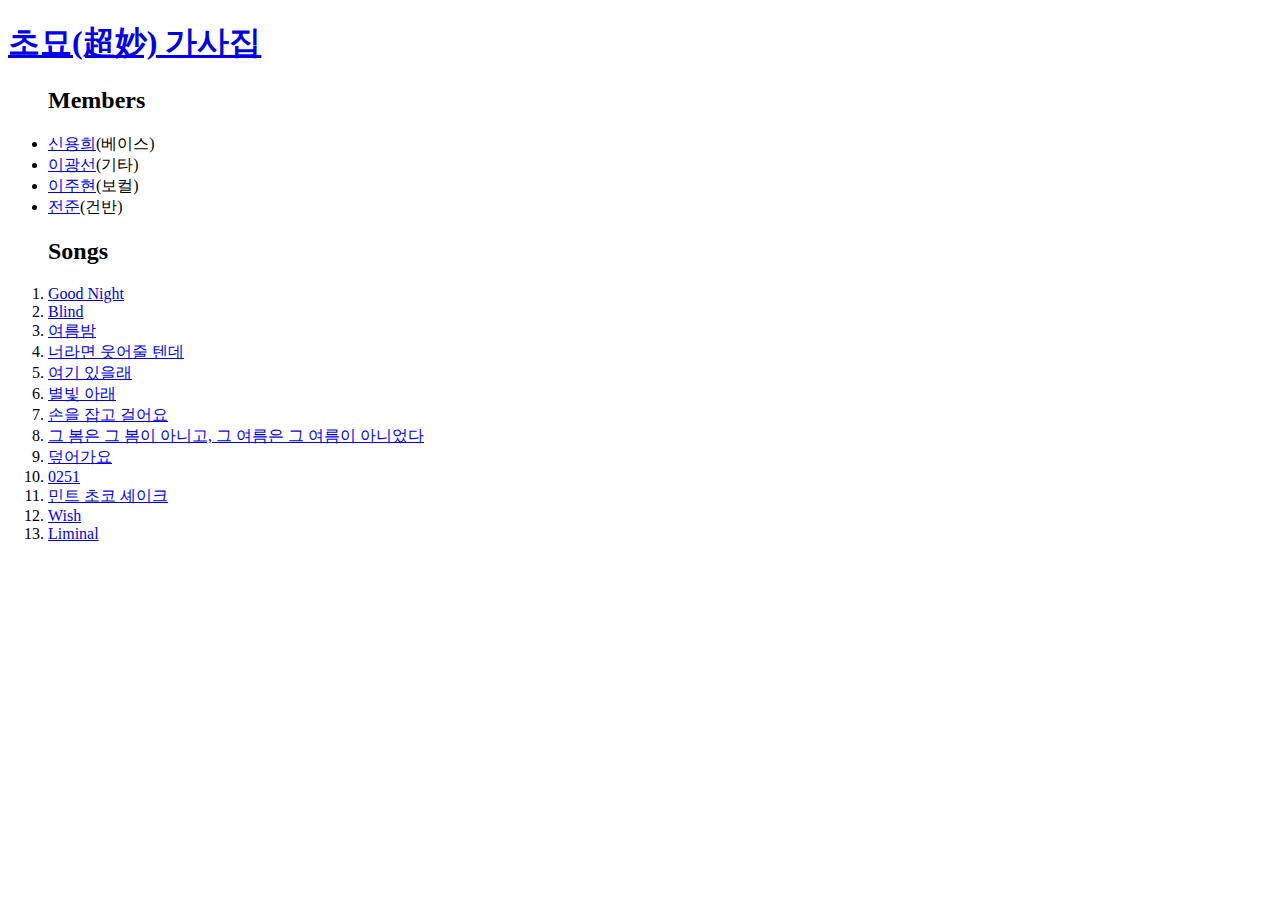
==== index.html @ d00fdde3 "수정" ====
<!doctype html>
<html>
<head>
  <title>초묘(超妙) 가사집</title>
  <meta charset="utf-8">
</head>
<body>
  <h1><a href="index.html">초묘(超妙) 가사집</a></h1>
  <ul>
    <h2>Members</h2>
    <li><a href="https://www.instagram.com/yongheeshin/" target="_blank" title="신용희 인스타그램">신용희</a>(베이스)</li>
    <li><a href="https://www.instagram.com/e_raser9/" target="_blank" title="이광선 인스타그램">이광선</a>(기타)</li>
    <li><a href="https://www.instagram.com/ojohyun/" target="_blank" title="이주현 인스타그램">이주현</a>(보컬)</li>
    <li><a href="https://www.instagram.com/bflat.joonjun/" target="_blank" title="전준 인스타그램">전준</a>(건반)</li>
  </ul>
  <ol>
    <h2>Songs</h2>
    <li><a href="01_good_night.html">Good Night</a></li>
    <li><a href="02_blind.html">Blind</a></li>
    <li><a href="03_여름밤.html">여름밤</a></li>
    <li><a href="04_너라면_웃어줄_텐데.html">너라면 웃어줄 텐데</a></li>
    <li><a href="05_여기_있을래.html">여기 있을래</a></li>
    <li><a href="06_별빛_아래.html">별빛 아래</a></li>
    <li><a href="07_손을_잡고_걸어요.html">손을 잡고 걸어요</a></li>
    <li><a href="08_그_봄은_그_봄이_아니고,_그_여름은_그_여름이_아니었다.html">그 봄은 그 봄이 아니고, 그 여름은 그 여름이 아니었다</a></li>
    <li><a href="09_덮어가요.html">덮어가요</a></li>
    <li><a href="10_0251.html">0251</a></li>
    <li><a href="11_민트_초코_셰이크.html">민트 초코 셰이크</a></li>
    <li><a href="12_wish.html">Wish</a></li>
    <li><a href="13_liminal.html">Liminal</a></li>
  </ol>
  <p>
    <div id="disqus_thread"></div>
    <script>
    /**
    *  RECOMMENDED CONFIGURATION VARIABLES: EDIT AND UNCOMMENT THE SECTION BELOW TO INSERT DYNAMIC VALUES FROM YOUR PLATFORM OR CMS.
    *  LEARN WHY DEFINING THESE VARIABLES IS IMPORTANT: https://disqus.com/admin/universalcode/#configuration-variables    */
    /*
    var disqus_config = function () {
    this.page.url = PAGE_URL;  // Replace PAGE_URL with your page's canonical URL variable
    this.page.identifier = PAGE_IDENTIFIER; // Replace PAGE_IDENTIFIER with your page's unique identifier variable
    };
    */
    (function() { // DON'T EDIT BELOW THIS LINE
    var d = document, s = d.createElement('script');
    s.src = 'https://chomyo-lyrics.disqus.com/embed.js';
    s.setAttribute('data-timestamp', +new Date());
    (d.head || d.body).appendChild(s);
    })();
    </script>
    <noscript>Please enable JavaScript to view the <a href="https://disqus.com/?ref_noscript">comments powered by Disqus.</a></noscript>
  </p>
</body>
</html>
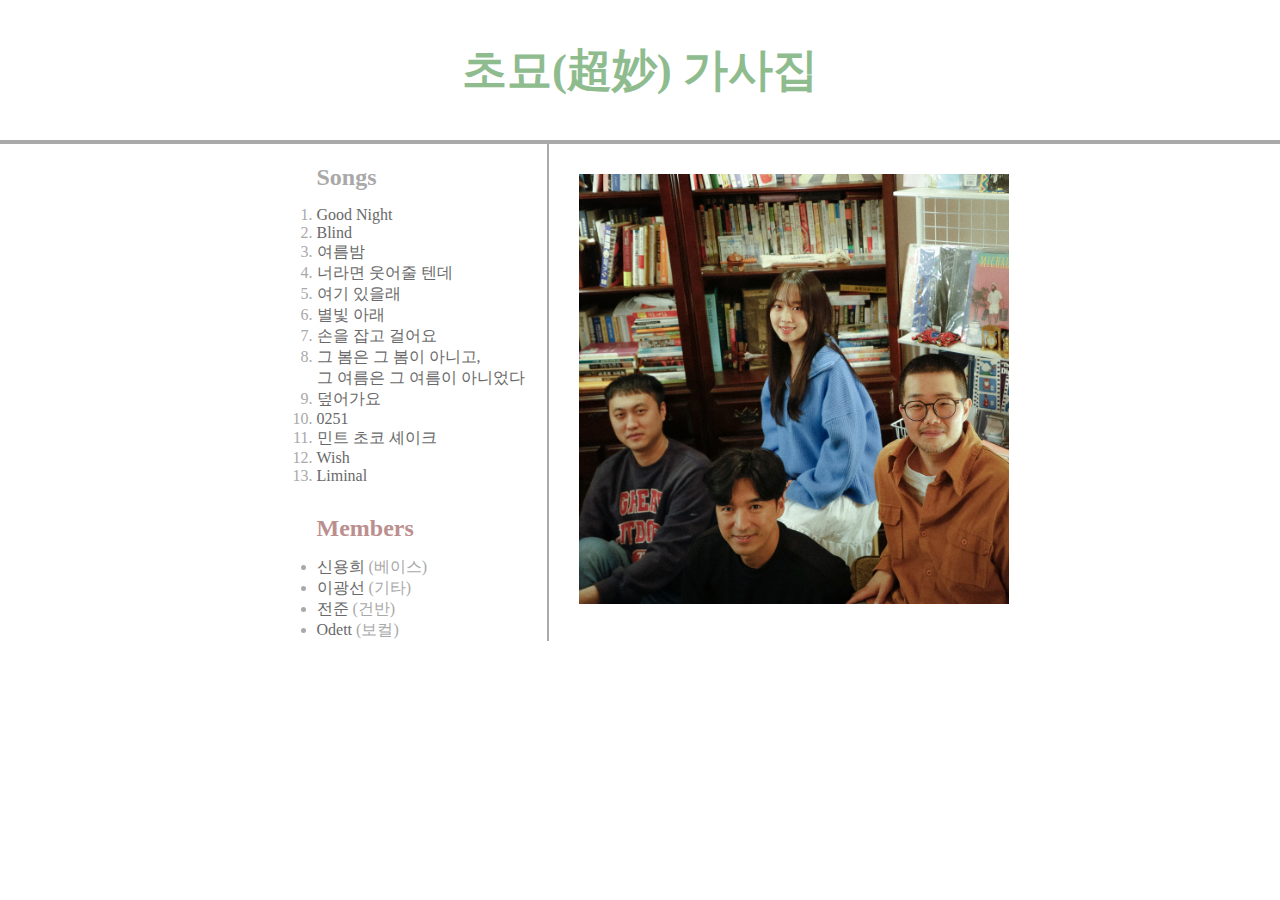
==== commit 8fd3b50e: "Add files via upload" ====
--- a/index.html
+++ b/index.html
@@ -1,35 +1,115 @@
 <!doctype html>
 <html>
 <head>
+  <!-- Google tag (gtag.js) -->
+  <script async src="https://www.googletagmanager.com/gtag/js?id=G-4SPLRQ5V44"></script>
+  <script>
+  window.dataLayer = window.dataLayer || [];
+  function gtag(){dataLayer.push(arguments);}
+  gtag('js', new Date());
+
+  gtag('config', 'G-4SPLRQ5V44');
+  </script>
   <title>초묘(超妙) 가사집</title>
   <meta charset="utf-8">
+  <style>
+    body {
+      margin: 0;
+    }
+    a {
+      color: DimGray;
+      text-decoration: none;
+    }
+    h1 {
+      color: DarkSeaGreen;
+      font-size: 45px;
+      text-align: center;
+      border-bottom: 4px solid DarkGray;
+      margin: 0;
+      padding: 40px;
+    }
+    img {
+      padding-top: 30px;
+      padding-left: 30px;
+    }
+    .margin {
+      margin-top: 40px;
+    }
+    #songs {
+      margin-bottom: 15px;
+    }
+    #members {
+      color: RosyBrown;
+      margin-bottom: 15px;
+    }
+    #grid {
+      display: grid;
+      grid-auto-flow: column;
+      justify-content: center;
+    }
+    #list {
+      color: DarkGray;
+      width: 275px;
+      border-right: 2px solid DarkGray;
+      margin: 0;
+    }
+    #list ol {
+      padding-left: 45px;
+      padding-bottom: 10px;
+      margin: 0;
+    }
+    #list ul {
+      padding-left: 45px;
+      margin: 0;
+    }
+    @media(max-width: 752px) {
+      #grid {
+        display: block;
+      }
+      #list {
+        width: 450px;
+        border-right: none;
+        display: grid;
+        display: grid; grid-template-columns: 275px 1fr;
+      }
+      #list ol {
+        border-right: 2px solid DarkGray;
+      }
+    }
+  </style>
 </head>
 <body>
-  <h1><a href="index.html">초묘(超妙) 가사집</a></h1>
-  <ul>
-    <h2>Members</h2>
-    <li><a href="https://www.instagram.com/yongheeshin/" target="_blank" title="신용희 인스타그램">신용희</a>(베이스)</li>
-    <li><a href="https://www.instagram.com/e_raser9/" target="_blank" title="이광선 인스타그램">이광선</a>(기타)</li>
-    <li><a href="https://www.instagram.com/ojohyun/" target="_blank" title="이주현 인스타그램">이주현</a>(보컬)</li>
-    <li><a href="https://www.instagram.com/bflat.joonjun/" target="_blank" title="전준 인스타그램">전준</a>(건반)</li>
-  </ul>
-  <ol>
-    <h2>Songs</h2>
-    <li><a href="01_good_night.html">Good Night</a></li>
-    <li><a href="02_blind.html">Blind</a></li>
-    <li><a href="03_여름밤.html">여름밤</a></li>
-    <li><a href="04_너라면_웃어줄_텐데.html">너라면 웃어줄 텐데</a></li>
-    <li><a href="05_여기_있을래.html">여기 있을래</a></li>
-    <li><a href="06_별빛_아래.html">별빛 아래</a></li>
-    <li><a href="07_손을_잡고_걸어요.html">손을 잡고 걸어요</a></li>
-    <li><a href="08_그_봄은_그_봄이_아니고,_그_여름은_그_여름이_아니었다.html">그 봄은 그 봄이 아니고, 그 여름은 그 여름이 아니었다</a></li>
-    <li><a href="09_덮어가요.html">덮어가요</a></li>
-    <li><a href="10_0251.html">0251</a></li>
-    <li><a href="11_민트_초코_셰이크.html">민트 초코 셰이크</a></li>
-    <li><a href="12_wish.html">Wish</a></li>
-    <li><a href="13_liminal.html">Liminal</a></li>
-  </ol>
-  <p>
+  <a href="index.html"><h1>초묘(超妙) 가사집</h1></a>
+  <div id="grid">
+    <div id="list">
+      <ol>
+        <h2 id="songs">Songs</h2>
+        <li><a href="01_good_night.html">Good Night</a></li>
+        <li><a href="02_blind.html">Blind</a></li>
+        <li><a href="03_여름밤.html">여름밤</a></li>
+        <li><a href="04_너라면_웃어줄_텐데.html">너라면 웃어줄 텐데</a></li>
+        <li><a href="05_여기_있을래.html">여기 있을래</a></li>
+        <li><a href="06_별빛_아래.html">별빛 아래</a></li>
+        <li><a href="07_손을_잡고_걸어요.html">손을 잡고 걸어요</a></li>
+        <li><a href="08_그_봄은_그_봄이_아니고,_그_여름은_그_여름이_아니었다.html">그 봄은 그 봄이 아니고,<br>그 여름은 그 여름이 아니었다</a></li>
+        <li><a href="09_덮어가요.html">덮어가요</a></li>
+        <li><a href="10_0251.html">0251</a></li>
+        <li><a href="11_민트_초코_셰이크.html">민트 초코 셰이크</a></li>
+        <li><a href="12_wish.html">Wish</a></li>
+        <li><a href="13_liminal.html">Liminal</a></li>
+      </ol>
+      <ul>
+        <h2 id="members">Members</h2>
+        <li><a href="https://www.instagram.com/yongheeshin/" target="_blank" title="신용희 인스타그램">신용희</a> (베이스)</li>
+        <li><a href="https://www.instagram.com/e_raser9/" target="_blank" title="이광선 인스타그램">이광선</a> (기타)</li>
+        <li><a href="https://www.instagram.com/bflat.joonjun/" target="_blank" title="전준 인스타그램">전준</a> (건반)</li>
+        <li><a href="https://www.instagram.com/o__dett/" target="_blank" title="Odett 인스타그램">Odett</a> (보컬)</li>
+      </ul>
+    </div>
+    <a href="https://www.instagram.com/chomyo_official/" target="_blank" title="초묘 인스타그램"><img src="초묘.jpg" width="430"></a>
+    </div>
+  </div>
+  <p class="margin">
     <div id="disqus_thread"></div>
     <script>
     /**
